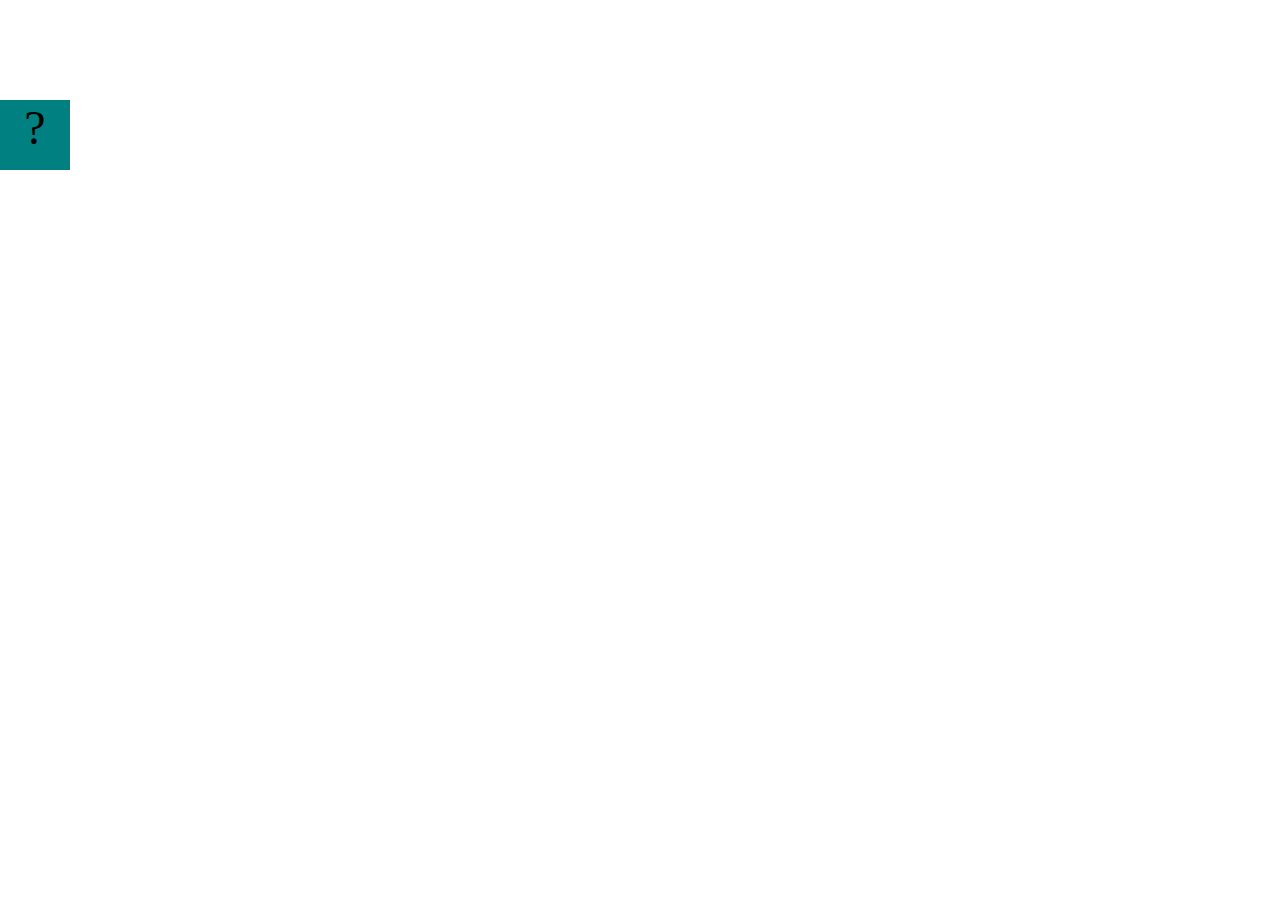
==== projects/bouncing-box/index.html @ 3ed1b2e7 "Initial commit" ====
<!DOCTYPE html>
<html>

<head>
	<meta charset="utf-8">
	<title>Bouncing Box</title>
	<script src="jquery.min.js"></script>
	<style>
		.box {
			width: 70px;
			height: 70px;
			background-color: teal;
			font-size: 300%;
			text-align: center;
			user-select: none;
			display: block;
			position: absolute;
			top: 100px;
			/* Change me! */
			left: 0px;
		}

		.board {
			height: 100vh;
		}
	</style>
	<!-- 	<script src="//cdnjs.cloudflare.com/ajax/libs/jquery/2.1.1/jquery.min.js"></script> -->

</head>

<body class="board">
	<!-- HTML for the box -->
	<div class="box">?</div>

	<script>
		(function () {
			'use strict'
			/* global jQuery */

			//////////////////////////////////////////////////////////////////
			/////////////////// SETUP DO NOT DELETE //////////////////////////
			//////////////////////////////////////////////////////////////////

			var box = jQuery('.box');	// reference to the HTML .box element
			var board = jQuery('.board');	// reference to the HTML .board element
			var boardWidth = board.width();	// the maximum X-Coordinate of the screen

			// Every 50 milliseconds, call the update Function (see below)
			setInterval(update, 50);

			// Every time the box is clicked, call the handleBoxClick Function (see below)
			box.on('click', handleBoxClick);

			// moves the Box to a new position on the screen along the X-Axis
			function moveBoxTo(newPositionX) {
				box.css("left", newPositionX);
			}

			// changes the text displayed on the Box
			function changeBoxText(newText) {
				box.text(newText);
			}

			//////////////////////////////////////////////////////////////////
			/////////////////// YOUR CODE BELOW HERE /////////////////////////
			//////////////////////////////////////////////////////////////////

			// TODO 2 - Variable declarations 



			/* 
			This Function will be called 20 times/second. Each time it is called,
			it should move the Box to a new location. If the box drifts off the screen
			turn it around! 
			*/
			function update() {


			};

			/* 
			This Function will be called each time the box is clicked. Each time it is called,
			it should increase the points total, increase the speed, and move the box to
			the left side of the screen.
			*/
			function handleBoxClick() {


			};





		})();
	</script>
</body>

</html>
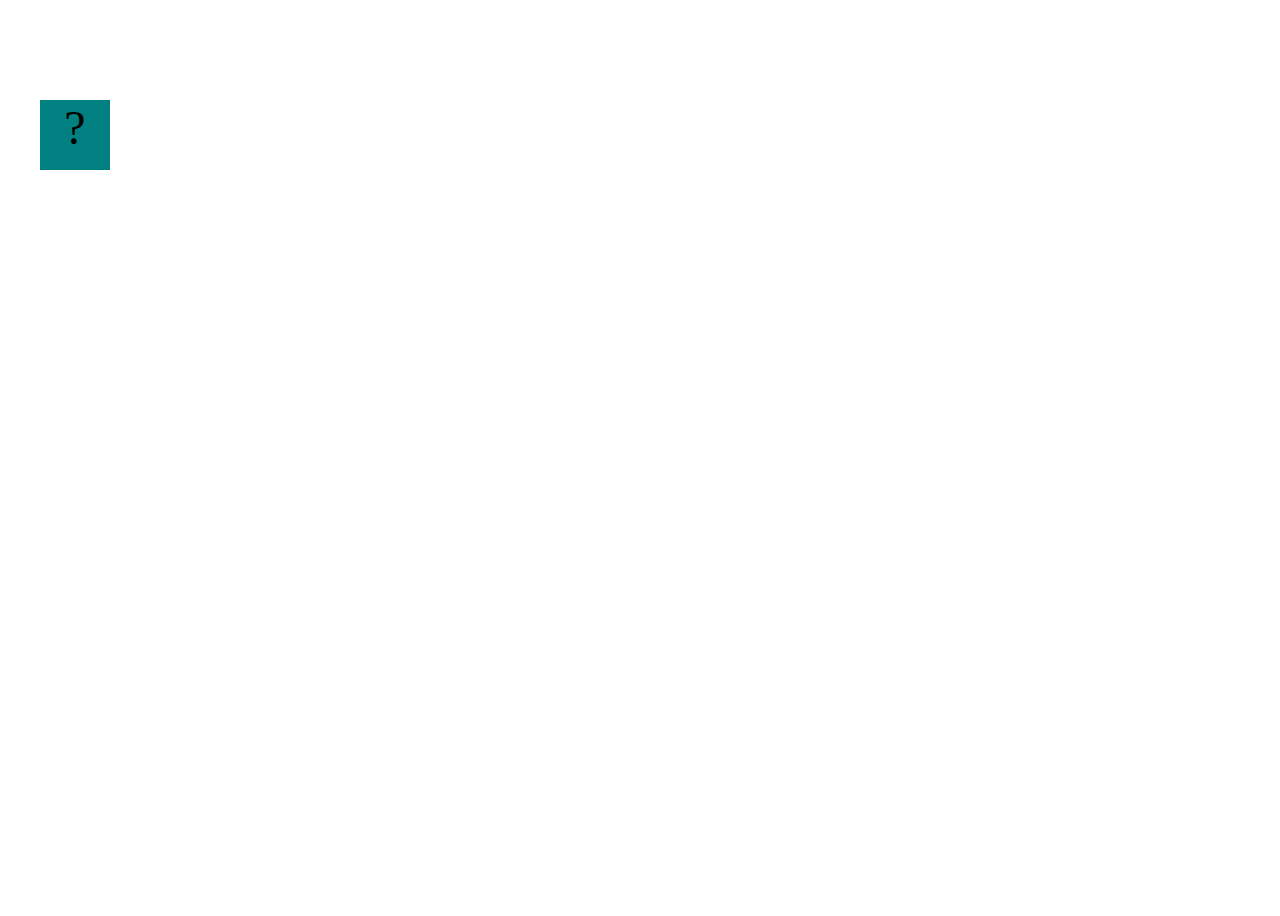
==== commit bd188c00: "add bouncing box" ====
--- a/projects/bouncing-box/index.html
+++ b/projects/bouncing-box/index.html
@@ -66,8 +66,8 @@
 			//////////////////////////////////////////////////////////////////
 
 			// TODO 2 - Variable declarations 
-
-
+			var positionX = 0;
+			
 
 			/* 
 			This Function will be called 20 times/second. Each time it is called,
@@ -75,8 +75,18 @@
 			turn it around! 
 			*/
 			function update() {
+				positionX = positionX + 10
+				moveBoxTo(positionX);
 
+				positionX = 10 + 10
+				moveBoxTo(positionX);
 
+				positionX = 20 + 10
+				moveBoxTo(positionX);
+
+				positionX = 30 + 10
+				moveBoxTo(positionX);
+				
 			};
 
 			/* 
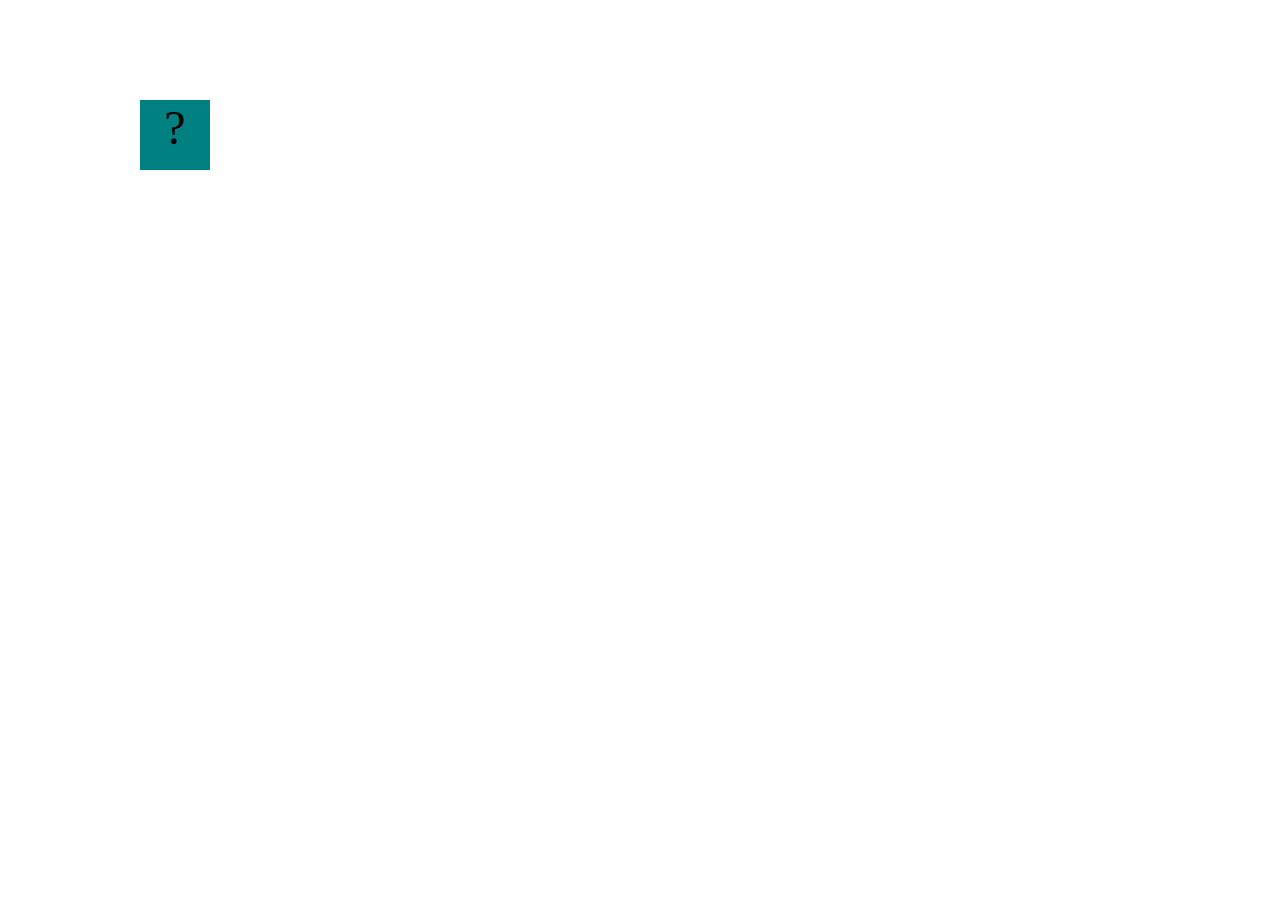
==== commit 2d5126df: "add bouncing box" ====
--- a/projects/bouncing-box/index.html
+++ b/projects/bouncing-box/index.html
@@ -77,16 +77,6 @@
 			function update() {
 				positionX = positionX + 10
 				moveBoxTo(positionX);
-
-				positionX = 10 + 10
-				moveBoxTo(positionX);
-
-				positionX = 20 + 10
-				moveBoxTo(positionX);
-
-				positionX = 30 + 10
-				moveBoxTo(positionX);
-				
 			};
 
 			/* 
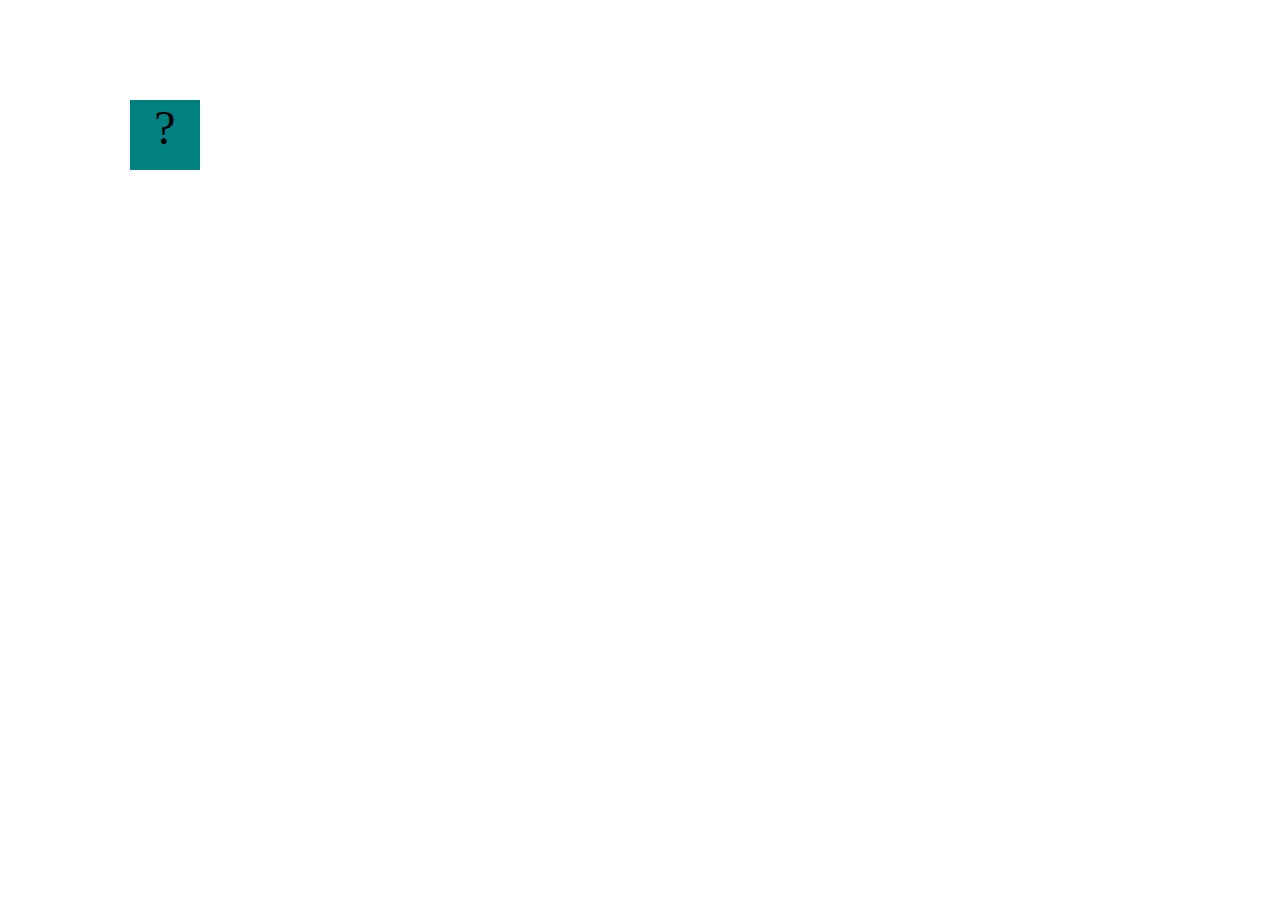
==== commit 85fb63e7: "add bouncing box" ====
--- a/projects/bouncing-box/index.html
+++ b/projects/bouncing-box/index.html
@@ -67,16 +67,25 @@
 
 			// TODO 2 - Variable declarations 
 			var positionX = 0;
-			
-
+			var points = 0
+			var speed = 10
 			/* 
 			This Function will be called 20 times/second. Each time it is called,
 			it should move the Box to a new location. If the box drifts off the screen
 			turn it around! 
 			*/
 			function update() {
-				positionX = positionX + 10
+				positionX = positionX + speed
 				moveBoxTo(positionX);
+
+				if (positionX > boardWidth) {
+					speed = -speed;
+
+				}
+
+				if (positionX < 0) {
+					speed = speed * -1
+				}
 			};
 
 			/* 
@@ -85,8 +94,10 @@
 			the left side of the screen.
 			*/
 			function handleBoxClick() {
-
-
+				positionX = 0;
+				changeBoxText(points);
+				points = points + 1;
+				speed = speed + 3
 			};
 
 
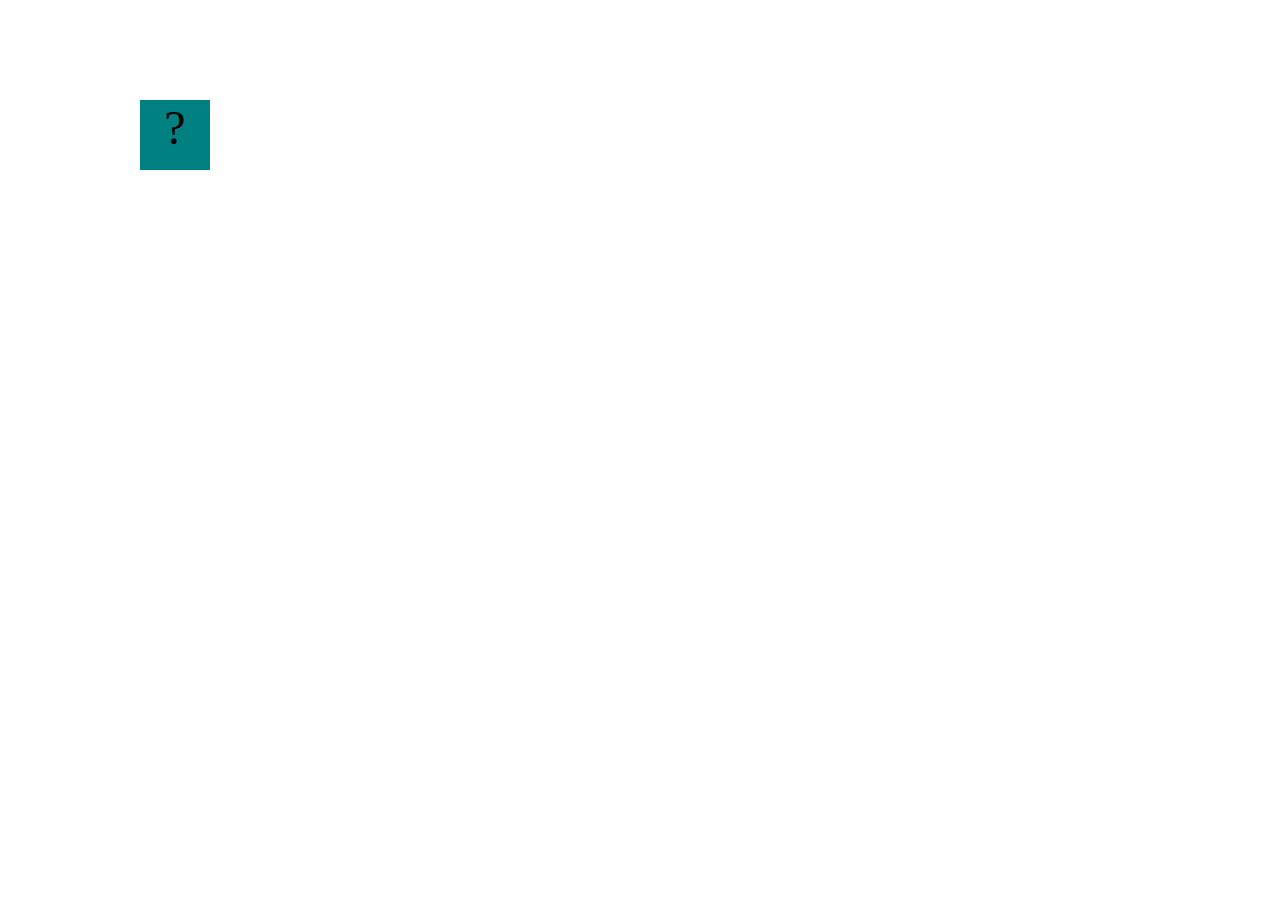
==== commit 115fe974: "add bouncing box" ====
--- a/projects/bouncing-box/index.html
+++ b/projects/bouncing-box/index.html
@@ -86,6 +86,8 @@
 				if (positionX < 0) {
 					speed = speed * -1
 				}
+
+				
 			};
 
 			/* 
@@ -97,7 +99,14 @@
 				positionX = 0;
 				changeBoxText(points);
 				points = points + 1;
-				speed = speed + 3
+
+				if (speed > 0) {
+					speed = speed + 3
+				} 
+				else if (speed < 0) {
+					speed = speed - 3
+				}
+
 			};
 
 
